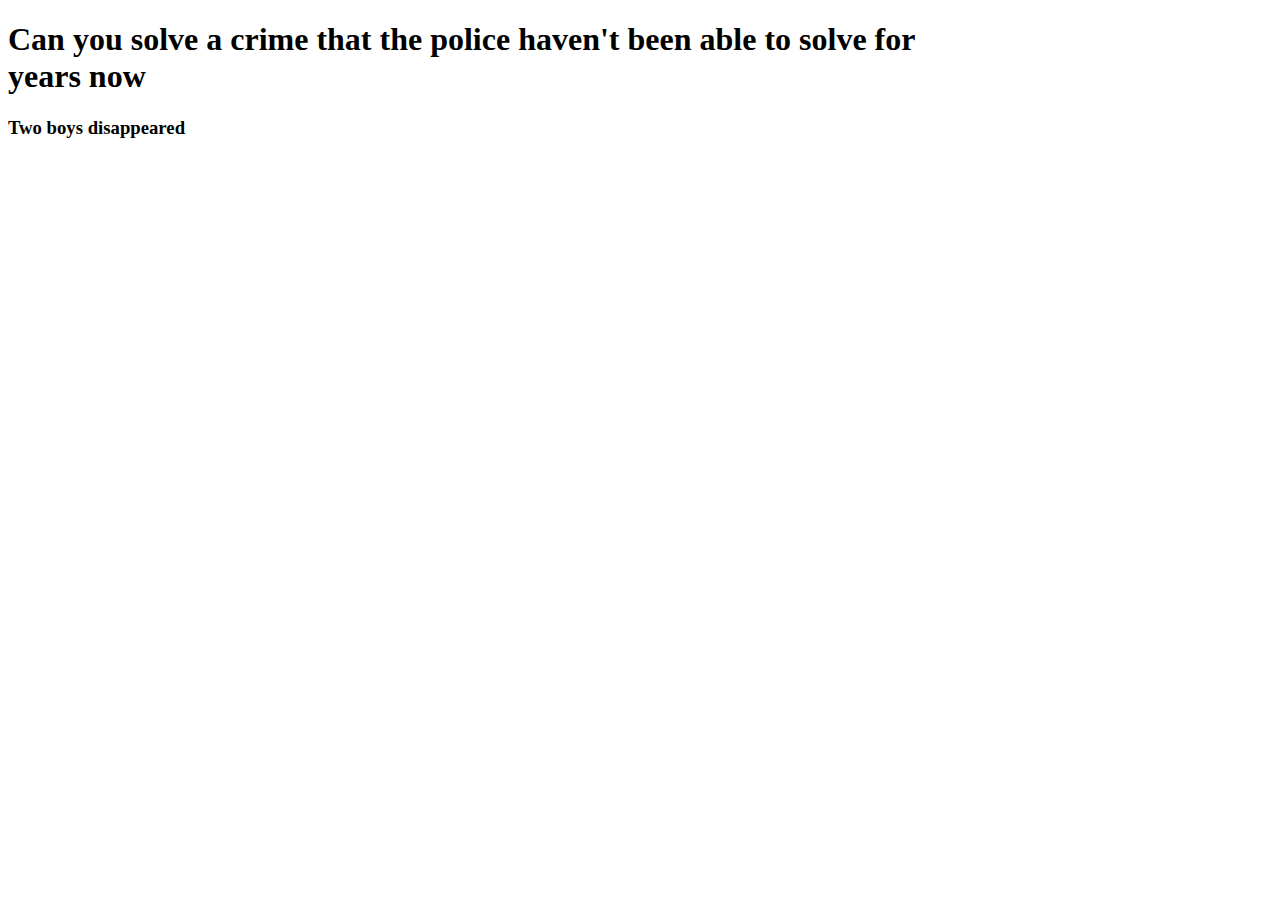
==== index.html @ 73fb47d4 "Update index.html" ====
<!DOCTYPE html>
<html>
<head>
	<title>Mystery disappearance</title>
	<script src="JS/js.js" type="text/javascript"></script>
	<link rel="stylesheet" type="text/css" href="CSS/css.css">
</head>
<body>
	<h1>Can you solve a crime that the police haven't been able to solve for <br> years now</h1>
	<h3>Two boys disappeared</h3>
	




</body>
</html>
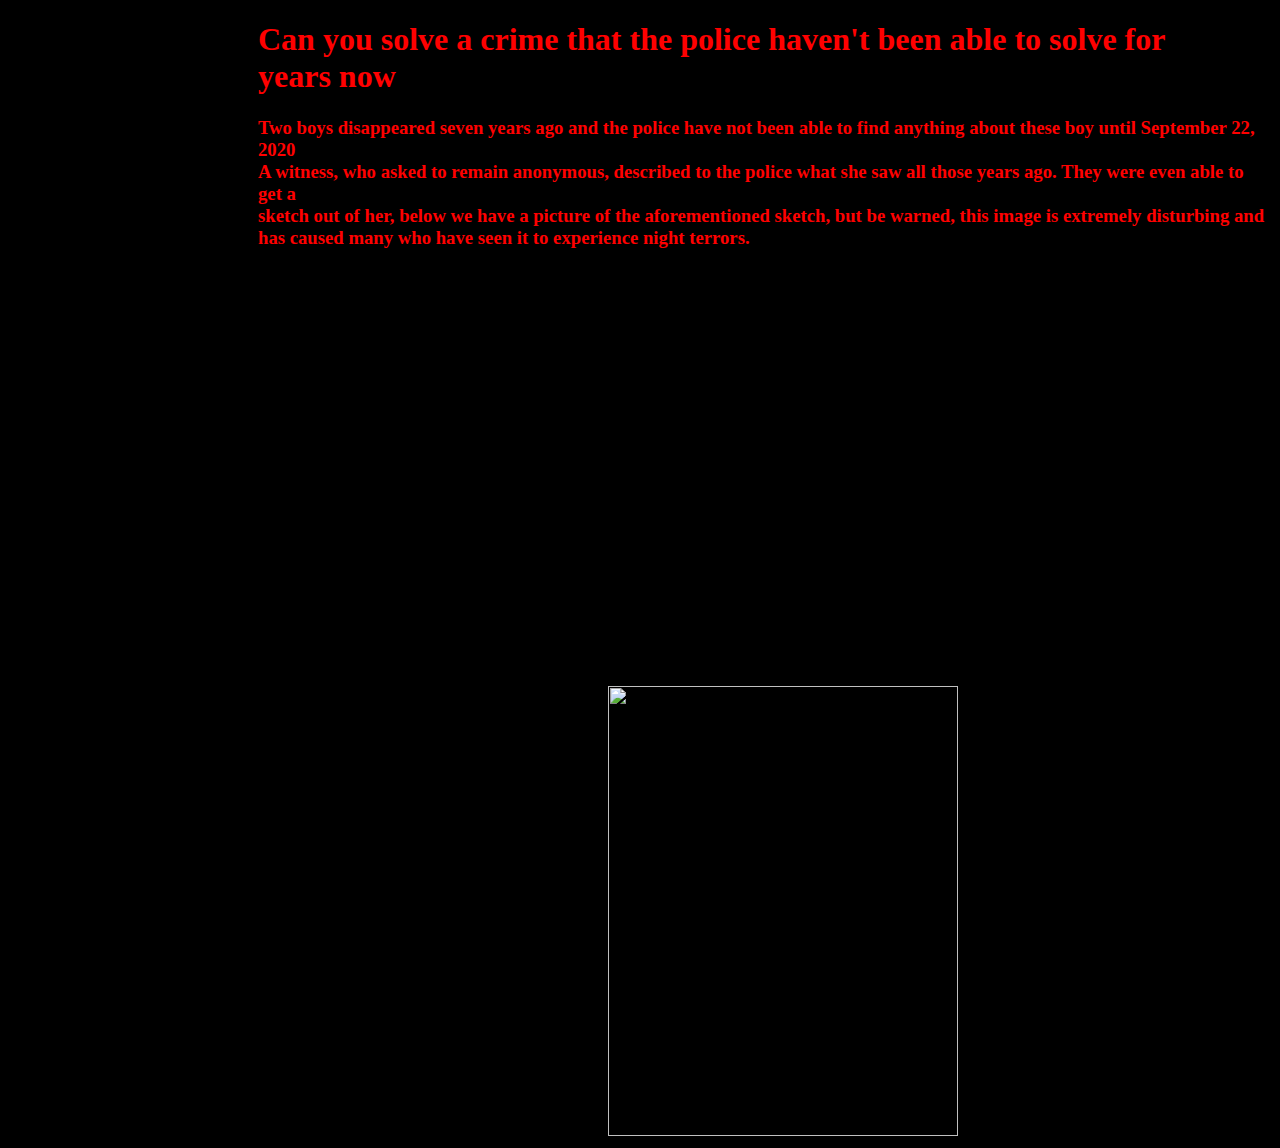
==== commit a22037a0: "Xhav Photo and CSS" ====
--- a/index.html
+++ b/index.html
@@ -1,17 +1,17 @@
 <!DOCTYPE html>
 <html>
 <head>
-	<title>Mystery disappearance</title>
+	<title>Mystery </title>
 	<script src="JS/js.js" type="text/javascript"></script>
 	<link rel="stylesheet" type="text/css" href="CSS/css.css">
 </head>
 <body>
-	<h1>Can you solve a crime that the police haven't been able to solve for <br> years now</h1>
-	<h3>Two boys disappeared</h3>
-	
+	<h1 id="begin">Can you solve a crime that the police haven't been able to solve for <br> years now</h1>
+	<h3 id="sketchDes">Two boys disappeared seven years ago and the police have not been able to find anything about these boy until September 22, 2020 <br>
+	A witness, who asked to remain anonymous, described to the police what she saw all those years ago. They were even able to get a <br>
+	sketch out of her, below we have a picture of the aforementioned sketch, but be warned, this image is extremely disturbing and <br> has caused many who have seen it to experience night terrors.
+	</h3>
+	<br>
+	<img id="xhavPhoto" src="images/hisphoto.jpg" height="450px" width="350px">
 
 
-
-
-</body>
-</html>--- a/CSS/css.css
+++ b/CSS/css.css
@@ -0,0 +1,18 @@
+body {
+	background: black;
+
+
+}
+
+h1, h2, h3 {
+
+	margin-left: 250px;
+	color: red;
+
+}
+
+#xhavPhoto {
+
+	margin-left: 600px;
+	margin-top: 400px;
+}
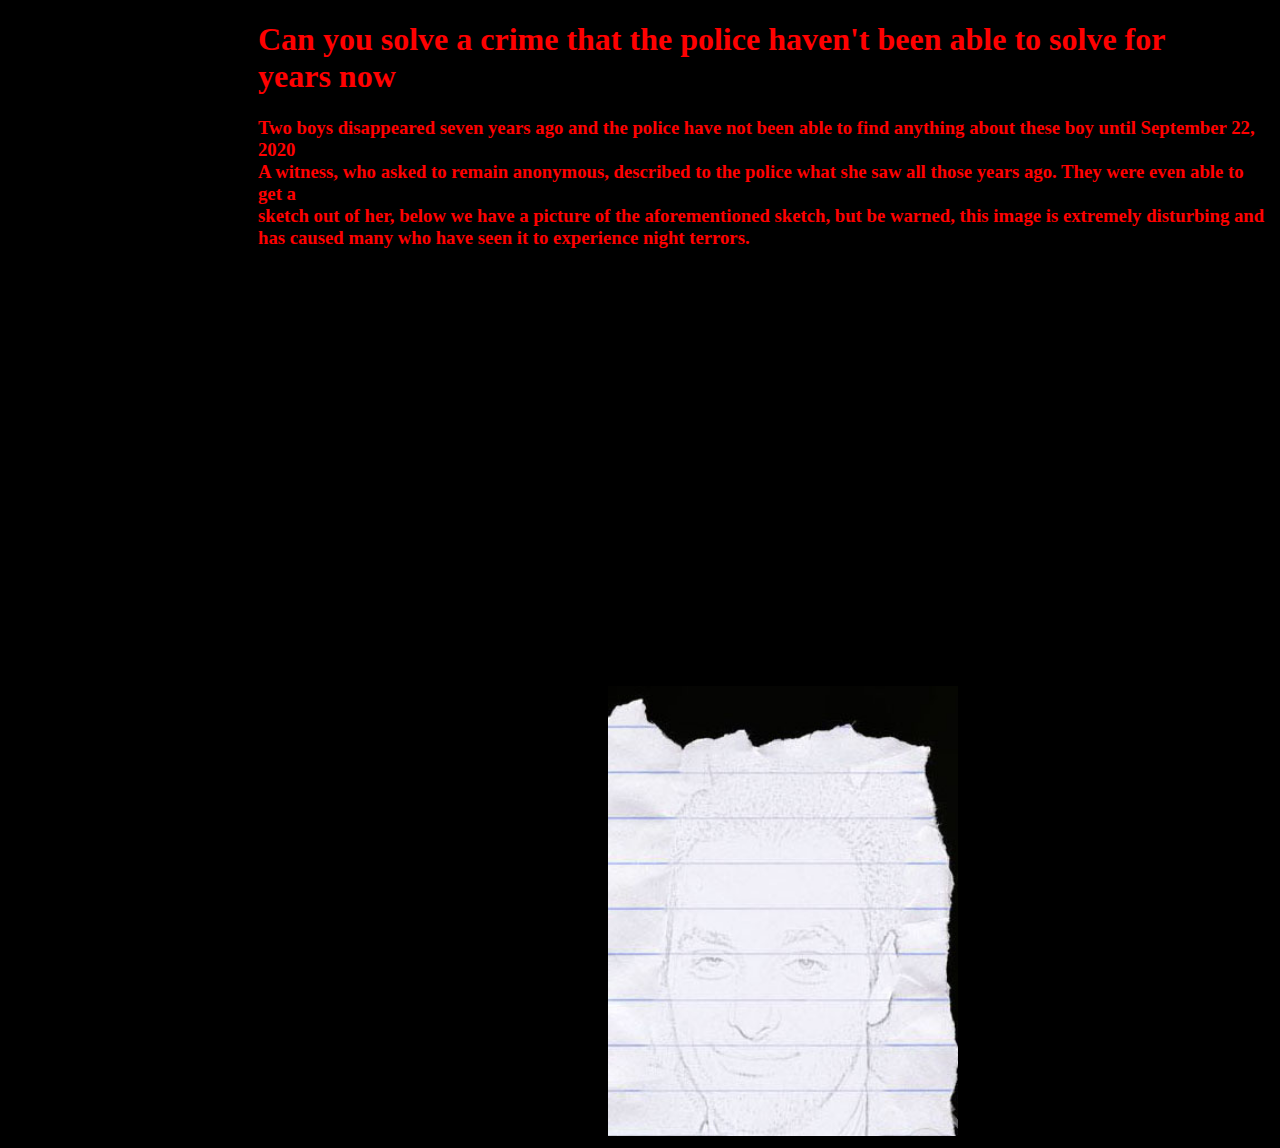
==== commit 9793a9be: "Update index.html" ====
--- a/index.html
+++ b/index.html
@@ -12,6 +12,6 @@
 	sketch out of her, below we have a picture of the aforementioned sketch, but be warned, this image is extremely disturbing and <br> has caused many who have seen it to experience night terrors.
 	</h3>
 	<br>
-	<img id="xhavPhoto" src="images/hisphoto.jpg" height="450px" width="350px">
+	<img id="xhavPhoto" src="images/hisPhoto.jpg" height="450px" width="350px">
 
 
